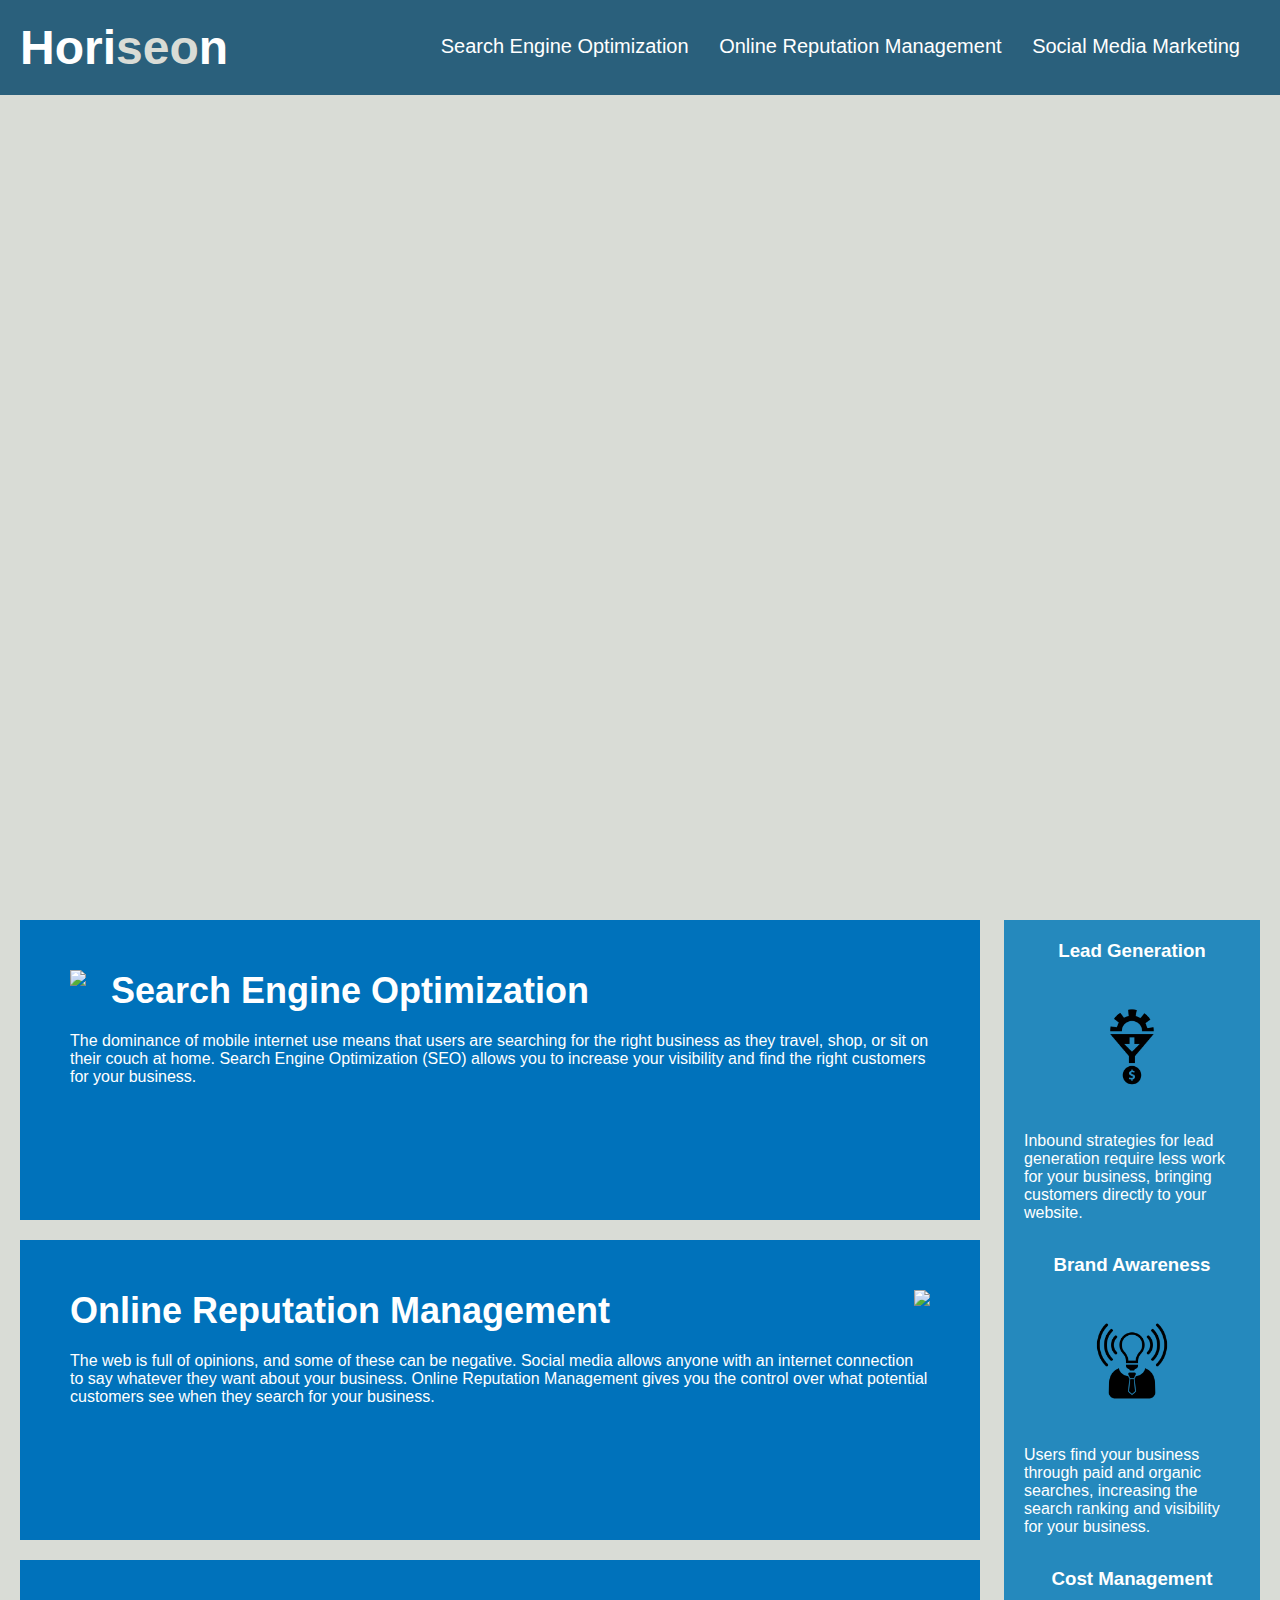
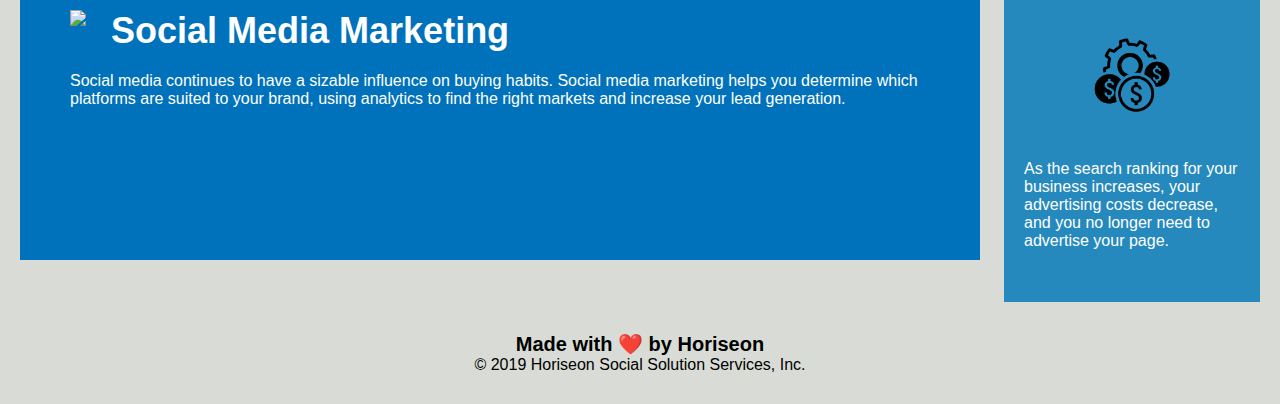
==== index.html @ 34939c53 "changing directory of index.html" ====
<!--
Francis Jung
3/8/23
Homework Assignment #1
-->

<!DOCTYPE html>
<html lang="en-us">
<!--Added spaces between groups of elements for better readability-->

<head>
    <meta charset="UTF-8" />
    <!--Changed title from  generic title to company name, 
    as well changed the order of head elements to increase readability-->
    <title>Horiseon</title>
    <link rel="stylesheet" href="./assets/css/style.css">
</head>

<body>
    <!--Changed div to semantic header element-->
    <header>
        <h1>Hori<span class="seo">seo</span>n</h1>
        <div>
            <ul>
                <li>
                    <a href="#search-engine-optimization">Search Engine Optimization</a>
                </li>
                <li>
                    <a href="#online-reputation-management">Online Reputation Management</a>
                </li>
                <li>
                    <a href="#social-media-marketing">Social Media Marketing</a>
                </li>
            </ul>
        </div>
    </header>

    <div class="hero"></div>

    <div class="content">
        <!--Made class tags less specific to avoid css redundancy-->
        <!--Replaced class selectors with id selectors so the header links would still work-->
        <div id="search-engine-optimization" class="feature">
            <img src="./assets/images/search-engine-optimization.jpg" class="float-left" />
            <h2>Search Engine Optimization</h2>
            <p>
                The dominance of mobile internet use means that users are searching for the right business as they travel, shop, or sit on their couch at home. Search Engine Optimization (SEO) allows you to increase your visibility and find the right customers for your business.
            </p>
        </div>
        <div id="online-reputation-management" class = feature>
            <img src="./assets/images/online-reputation-management.jpg" class="float-right" />
            <h2>Online Reputation Management</h2>
            <p>
                The web is full of opinions, and some of these can be negative. Social media allows anyone with an internet connection to say whatever they want about your business. Online Reputation Management gives you the control over what potential customers see when they search for your business.
            </p>
        </div>
        <div id="social-media-marketing" class = feature>
            <img src="./assets/images/social-media-marketing.jpg" class="float-left" />
            <h2>Social Media Marketing</h2>
            <p>
                Social media continues to have a sizable influence on buying habits. Social media marketing helps you determine which platforms are suited to your brand, using analytics to find the right markets and increase your lead generation.
            </p>
        </div>
    </div>

    <div class="benefits">
        <!--Made class tags less specific to avoid css redundancy-->
        <div class="benefit-section">
            <h3>Lead Generation</h3>
            <img src="./assets/images/lead-generation.png" />
            <p>
                Inbound strategies for lead generation require less work for your business, bringing customers directly to your website.
            </p>
        </div>
        <div class="benefit-section">
            <h3>Brand Awareness</h3>
            <img src="./assets/images/brand-awareness.png" />
            <p>
                Users find your business through paid and organic searches, increasing the search ranking and visibility for your business.
            </p>
        </div>
        <div class="benefit-section">
            <h3>Cost Management</h3>
            <img src="./assets/images/cost-management.png" />
            <p>
                As the search ranking for your business increases, your advertising costs decrease, and you no longer need to advertise your page.
            </p>
        </div>
    </div>

    <!--Changed div to the semantic footer element-->
    <footer>
        <h2>Made with ❤️️ by Horiseon</h2>
        <p>
            &copy; 2019 Horiseon Social Solution Services, Inc.
        </p>
    </footer>
</body>

</html>
---- assets/css/style.css ----
* {
    box-sizing: border-box;
    padding: 0;
    margin: 0;
}

body {
    background-color: #d9dcd6;
}
/*Changed from a header class selector to a header selector
Applied these changes for each relevant selector*/
header {
    padding: 20px;
    font-family: 'Trebuchet MS', 'Lucida Sans Unicode', 'Lucida Grande', 'Lucida Sans', Arial, sans-serif;
    background-color: #2a607c;
    color: #ffffff;
}

header h1 {
    display: inline-block;
    font-size: 48px;
}

header h1 .seo {
    color: #d9dcd6;
}

header div {
    padding-top: 15px;
    margin-right: 20px;
    float: right;
    font-family: 'Gill Sans', 'Gill Sans MT', Calibri, 'Trebuchet MS', sans-serif;
    font-size: 20px;
}

header div ul {
    list-style-type: none;
}

header div ul li {
    display: inline-block;
    margin-left: 25px;
}

a {
    color: #ffffff;
    text-decoration: none;
}

p {
    font-size: 16px;
}

.hero {
    height: 800px;
    width: 100%;
    margin-bottom: 25px;
    background-image: url("../images/digital-marketing-meeting.jpg");
    background-size: cover;
    background-position: center;
}

.float-left {
    float: left;
    margin-right: 25px;
}

.float-right {
    float: right;
    margin-left: 25px;
}

.content {
    width: 75%;
    display: inline-block;
    margin-left: 20px;
}

.benefits {
    margin-right: 20px;
    padding: 20px;
    clear: both;
    float: right;
    width: 20%;
    height: 100%;
    font-family: 'Gill Sans', 'Gill Sans MT', Calibri, 'Trebuchet MS', sans-serif;
    background-color: #2589bd;
}
/*switched each individual class to a single more generic one
Applied these changes for each relevant selector*/

.benefit-section {
    margin-bottom: 32px;
    color: #ffffff;
}

.benefit-section h3 {
    margin-bottom: 10px;
    text-align: center;
}

.benefit-section img {
    display: block;
    margin: 10px auto;
    max-width: 150px;
}
/*switched each individual class to a single more generic one
Applied these changes for each relevant selector*/

.feature {
    margin-bottom: 20px;
    padding: 50px;
    height: 300px;
    font-family: 'Gill Sans', 'Gill Sans MT', Calibri, 'Trebuchet MS', sans-serif;
    background-color: #0072bb;
    color: #ffffff;
}

.feature img {
    max-height: 200px;
}

.feature h2 {
    margin-bottom: 20px;
    font-size: 36px;
}
/*Changed from a footer class selector to a footer selector
Applied these changes for each relevant selector*/

footer {
    padding: 30px;
    clear: both;
    font-family: 'Trebuchet MS', 'Lucida Sans Unicode', 'Lucida Grande', 'Lucida Sans', Arial, sans-serif;
    text-align: center;
}

footer h2 {
    font-size: 20px;
}
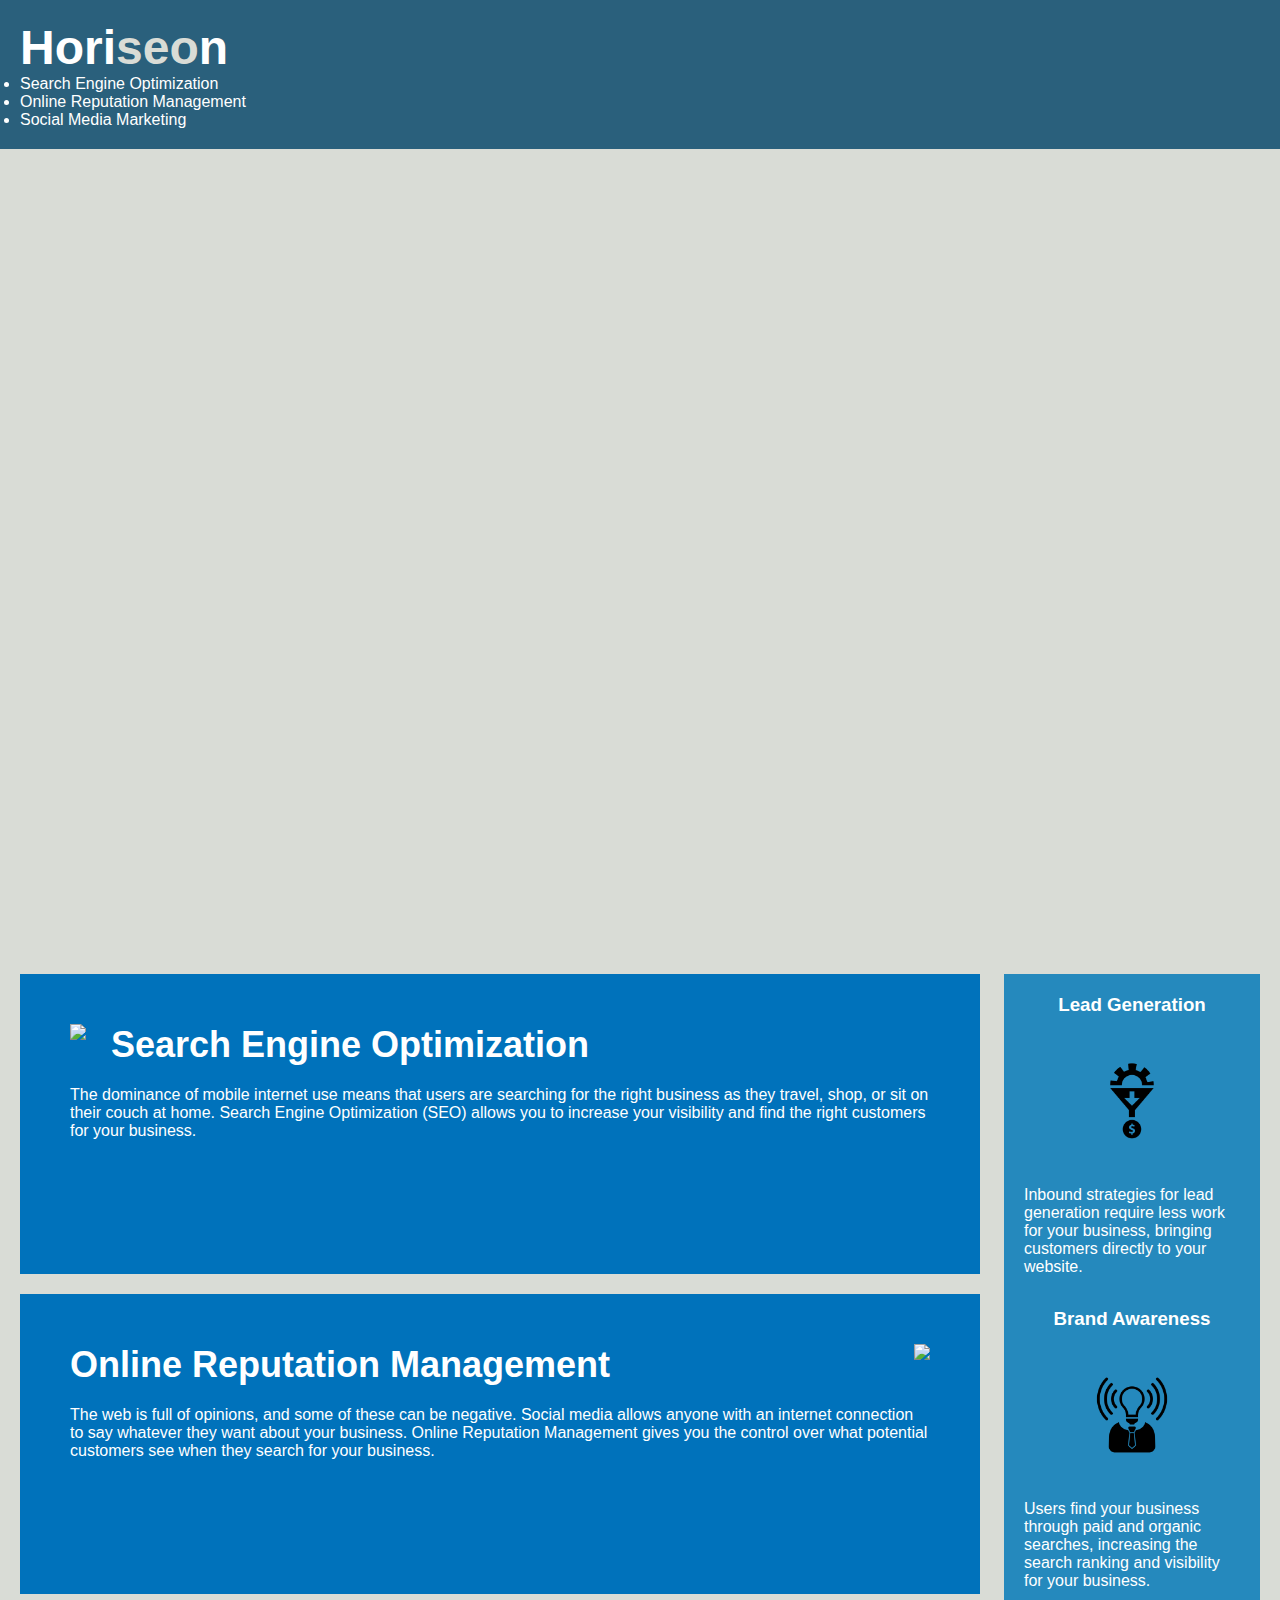
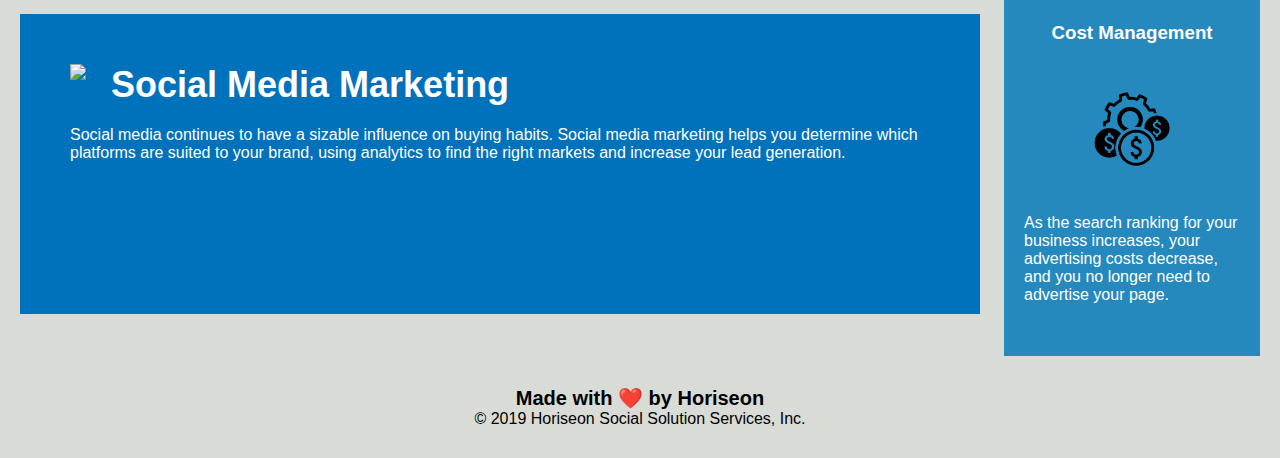
==== commit 0ab06231: "e Please enter the commit message for your changes. Lines starteng" ====
--- a/index.html
+++ b/index.html
@@ -20,7 +20,8 @@
     <!--Changed div to semantic header element-->
     <header>
         <h1>Hori<span class="seo">seo</span>n</h1>
-        <div>
+        <!--Changed from a div to a nav, which is a semantic element-->
+        <nav>
             <ul>
                 <li>
                     <a href="#search-engine-optimization">Search Engine Optimization</a>
@@ -32,7 +33,7 @@
                     <a href="#social-media-marketing">Social Media Marketing</a>
                 </li>
             </ul>
-        </div>
+        </nav>
     </header>
 
     <div class="hero"></div>
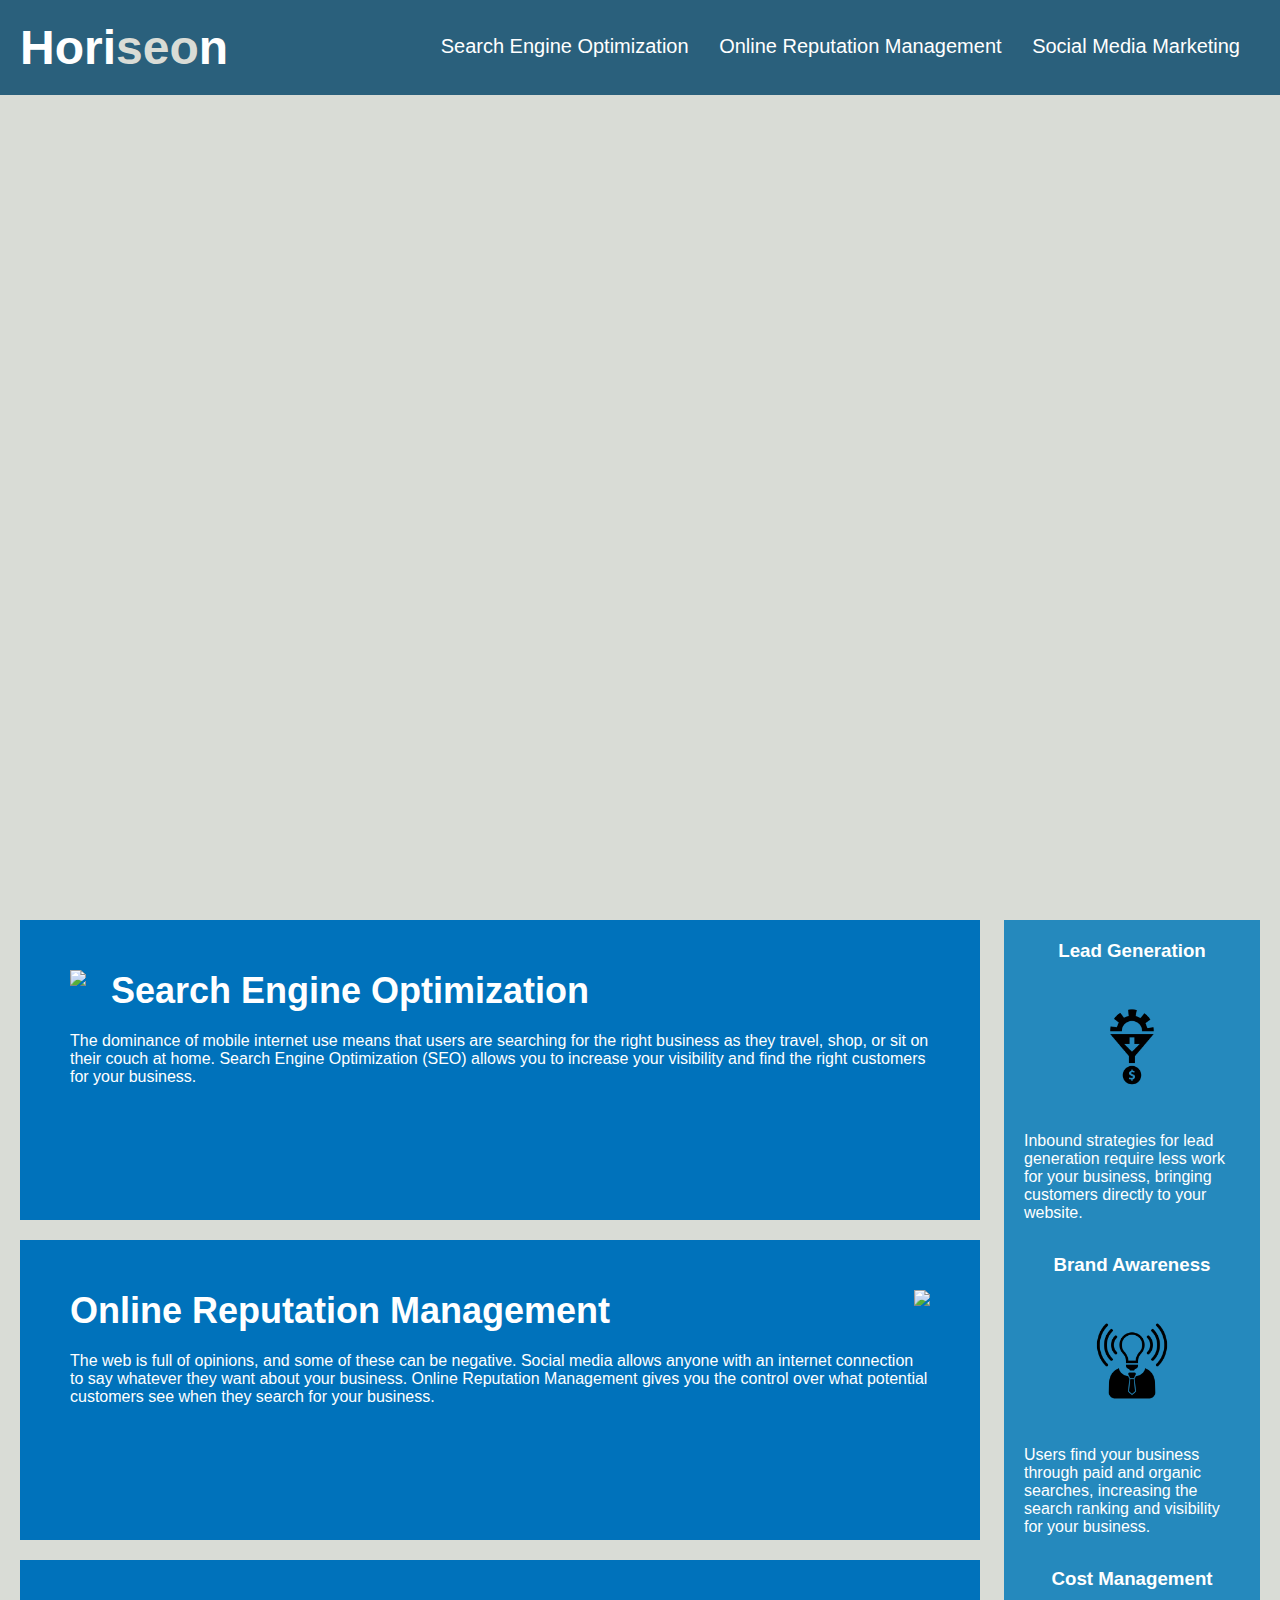
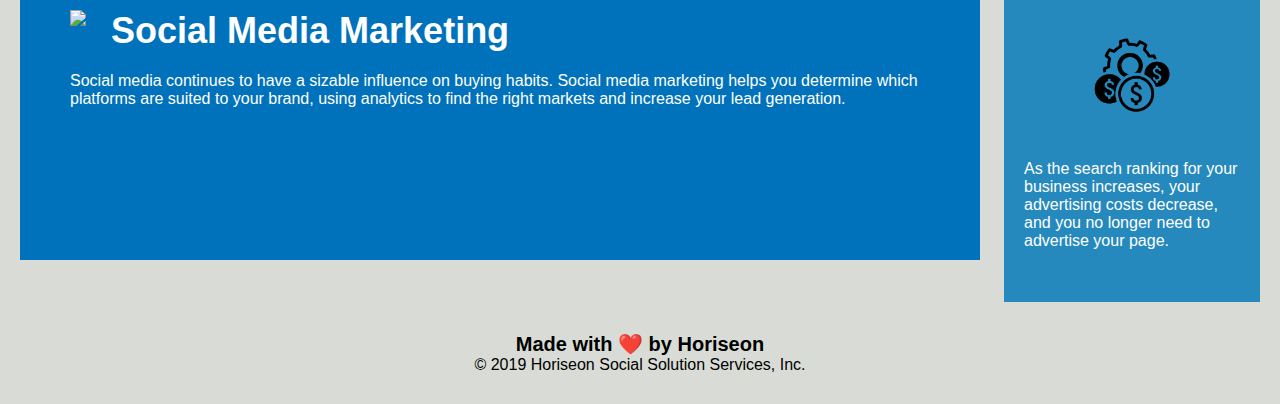
==== commit 9e091c16: "Editted index.html and style.css" ====
--- a/index.html
+++ b/index.html
@@ -20,8 +20,8 @@
     <!--Changed div to semantic header element-->
     <header>
         <h1>Hori<span class="seo">seo</span>n</h1>
-        <!--Changed from a div to a nav, which is a semantic element-->
-        <nav>
+        <!--Wanted to change this to a nav, but doing this would break the formatting. I am still unsure why this happens.-->
+        <div>
             <ul>
                 <li>
                     <a href="#search-engine-optimization">Search Engine Optimization</a>
@@ -33,7 +33,7 @@
                     <a href="#social-media-marketing">Social Media Marketing</a>
                 </li>
             </ul>
-        </nav>
+        </div>
     </header>
 
     <div class="hero"></div>
@@ -63,8 +63,8 @@
             </p>
         </div>
     </div>
-
-    <div class="benefits">
+<!--Changed from a div to the semantic element aside-->
+    <aside class="benefits">
         <!--Made class tags less specific to avoid css redundancy-->
         <div class="benefit-section">
             <h3>Lead Generation</h3>
@@ -87,7 +87,7 @@
                 As the search ranking for your business increases, your advertising costs decrease, and you no longer need to advertise your page.
             </p>
         </div>
-    </div>
+    </aside>
 
     <!--Changed div to the semantic footer element-->
     <footer>
--- a/assets/css/style.css
+++ b/assets/css/style.css
@@ -24,7 +24,7 @@
 header h1 .seo {
     color: #d9dcd6;
 }
-
+/*Wanted to change this from a div to a nav but doing so breaks the formatting. I am at this point still unsure why.*/
 header div {
     padding-top: 15px;
     margin-right: 20px;
